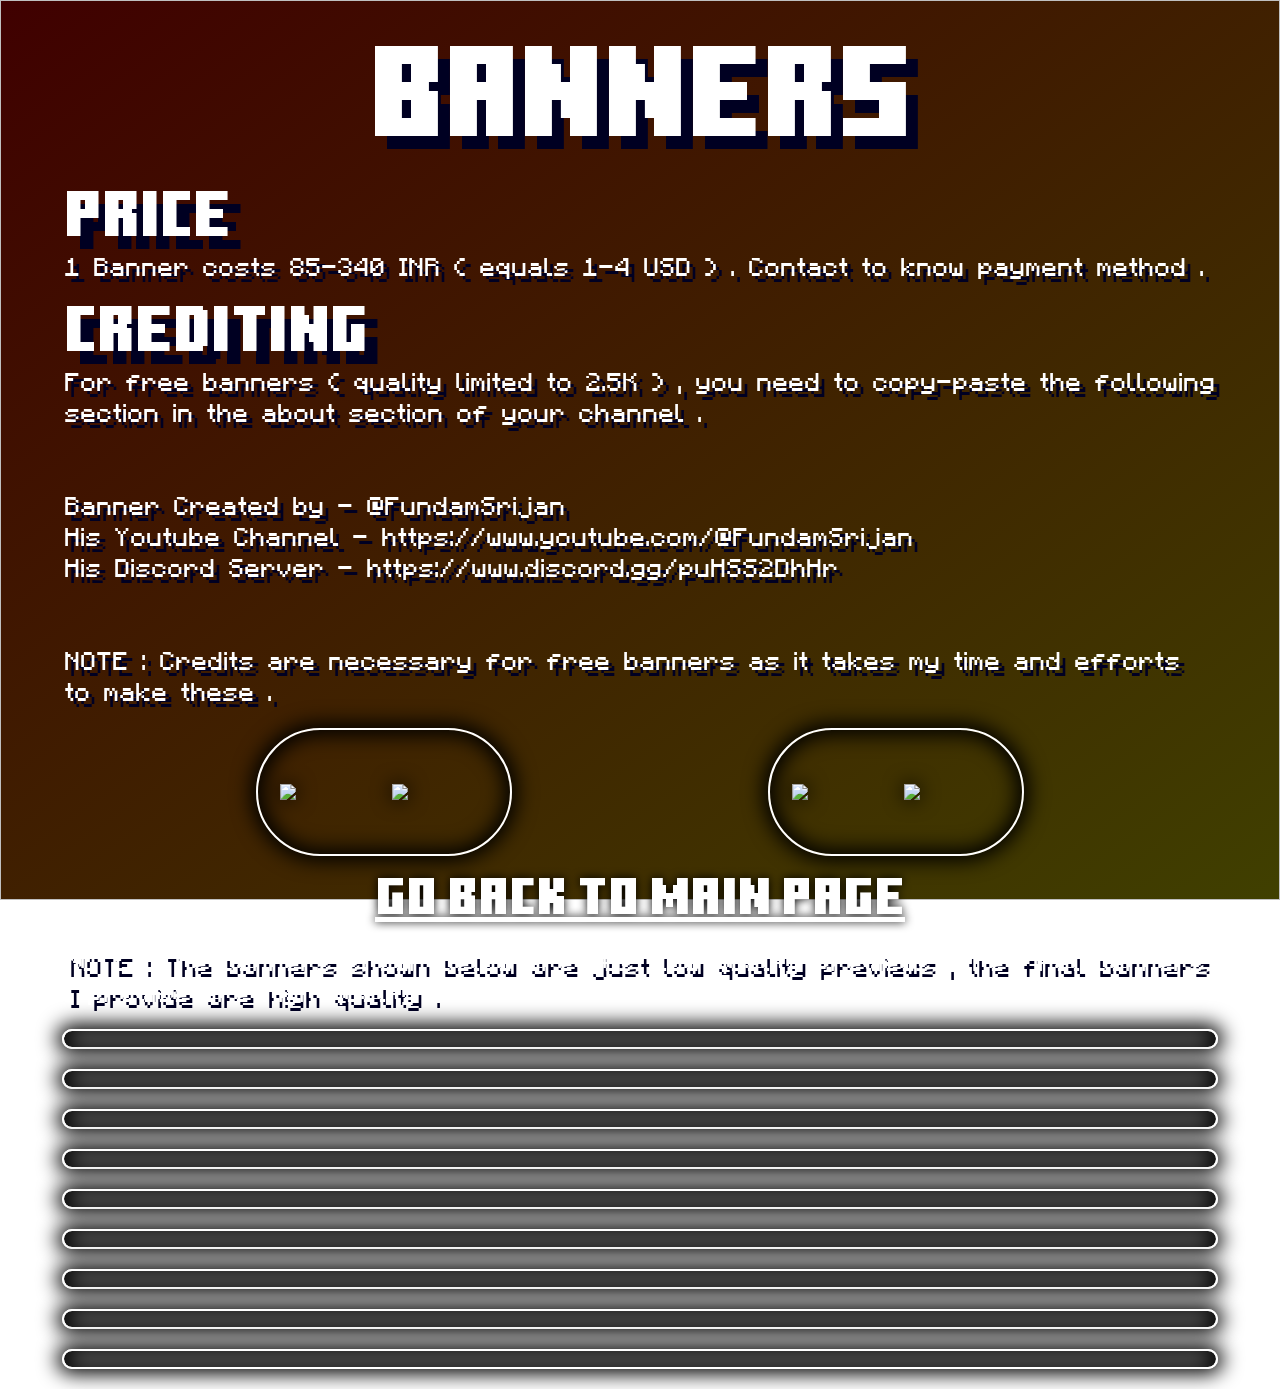
==== Banners.html @ b44b27fe "Added Files" ====
<!DOCTYPE html>
<html lang="en">
<head>
  <meta charset="UTF-8">
  <meta http-equiv="X-UA-Compatible" content="IE=Edge">
  <meta name="viewport" content="width=device-width, initial-scale=1">

  <title>Banners</title>



  <!-- Custom Styles -->
  <link rel="stylesheet" href="style.css">
</head>
<body>
  


<!--Background-->
<img id="bg">



<!--Header-->
<div class="centering-divs">
 <h1 id="main-heading">
  Banners
 </h1>
</div>



<h1 class="para">
 Price
</h1>

<p>
 1 Banner costs 85-340 INR ( equals 1-4 USD ) . Contact to know payment method .
</p>

<h1 class="para">
 Crediting
</h1>

<p>
 For free banners ( quality limited to 2.5K ) , you need to copy-paste the following section in the about section of your channel .
 <br>
 <br>
 <br>
 Banner Created by - @FundamSrijan
 <br>
 His Youtube Channel - https://www.youtube.com/@FundamSrijan
 <br>
 His Discord Server - https://www.discord.gg/puHSS2DhHr
 <br>
 <br>
 <br>
 NOTE : Credits are necessary for free banners as it takes my time and efforts to make these .
</p>



<div class="centering-divs">
<button type="button" onclick="document.location='https://www.youtube.com/@FundamSrijan'">
  <img class="small-imgs" src="https://drive.google.com/thumbnail?id=1WjuZhdmUgaDlxo2lurSVw4K-xnU2shjJ&sz=w50">
  <img class="small-imgs" src="https://drive.google.com/thumbnail?id=1fJvFSmMaaBZ1nNKetFdMMTIqCtaP8YgZ&sz=w50">
</button>

<button type="button" onclick="document.location='https://www.discord.gg/puHSS2DhHr'">
  <img class="small-imgs" src="https://drive.google.com/thumbnail?id=1Hf8YpbMor1um99ZLVPhJPsMjMfkKfHrd&sz=w50">
  <img class="small-imgs" src="https://drive.google.com/thumbnail?id=1fKVK521BMCvHv3K9pSMIUPXjTfQh4fQ8&sz=w50">
</button>
</div>



<div class="centering-divs">
 <a href="index.html"> Go back to main page</a>
</div>



<p>
 NOTE : The banners shown below are just low quality previews , the final banners I provide are high quality .
</p>



<!--Images-->
<div style="background-image : url('https://drive.google.com/thumbnail?id=1d1_dF5GaYFmfM5zEqM_MEcZdSvYZNuxw&sz=w640') ;" class="img-divs">
<img class="imgs" src="https://drive.google.com/thumbnail?id=1d1_dF5GaYFmfM5zEqM_MEcZdSvYZNuxw&sz=w640">
</div>



<div style="background-image : url('https://drive.google.com/thumbnail?id=1n4JVRs805Rrv4m5KdSCsQ-Xusl15WyLe&sz=w640') ;" class="img-divs">
<img class="imgs" src="https://drive.google.com/thumbnail?id=1n4JVRs805Rrv4m5KdSCsQ-Xusl15WyLe&sz=w640">
</div>



<div style="background-image : url('https://drive.google.com/thumbnail?id=1X8yAq_o3OlENPaKrUcS6my6qKgRMHiC2&sz=w640') ;" class="img-divs">
<img class="imgs" src="https://drive.google.com/thumbnail?id=1X8yAq_o3OlENPaKrUcS6my6qKgRMHiC2&sz=w640">
</div>



<div style="background-image : url('https://drive.google.com/thumbnail?id=1dvCYZrQjY1u45kJ4vXkkzRBFltJVWw6f&sz=w640') ;" class="img-divs">
<img class="imgs" src="https://drive.google.com/thumbnail?id=1dvCYZrQjY1u45kJ4vXkkzRBFltJVWw6f&sz=w640">
</div>



<div style="background-image : url('https://drive.google.com/thumbnail?id=1mfPqG4HvLgcv7kPyRMLzLtgq3jp9HdFp&sz=w640') ;" class="img-divs">
<img class="imgs" src="https://drive.google.com/thumbnail?id=1mfPqG4HvLgcv7kPyRMLzLtgq3jp9HdFp&sz=w640">
</div>



<div style="background-image : url('https://drive.google.com/thumbnail?id=1bCctXO48s4P2f2H7BwLXY-_sPyKnoLuG&sz=w640') ;" class="img-divs">
<img class="imgs" src="https://drive.google.com/thumbnail?id=1bCctXO48s4P2f2H7BwLXY-_sPyKnoLuG&sz=w640">
</div>



<div style="background-image : url('https://drive.google.com/thumbnail?id=15lpztBGO5AYeudbzoAuvAQkCA9D6zFAp&sz=w640') ;" class="img-divs">
<img class="imgs" src="https://drive.google.com/thumbnail?id=15lpztBGO5AYeudbzoAuvAQkCA9D6zFAp&sz=w640">
</div>



<div style="background-image : url('https://drive.google.com/thumbnail?id=13oWbMY8WXGMd5MAzKmD8KPG2RMo4-y3D&sz=w640') ;" class="img-divs">
<img class="imgs" src="https://drive.google.com/thumbnail?id=13oWbMY8WXGMd5MAzKmD8KPG2RMo4-y3D&sz=w640">
</div>



<div style="background-image : url('https://drive.google.com/thumbnail?id=1D_qXOG-hTnNs5x8s5_BBOqEFFnxPlyqC&sz=w640') ;" class="img-divs">
<img class="imgs" src="https://drive.google.com/thumbnail?id=1D_qXOG-hTnNs5x8s5_BBOqEFFnxPlyqC&sz=w640">
</div>



<!--Bottom Margin-->
<div id="bottom-margin"> </div>



 </body>
 </html>
---- style.css ----
@font-face {
  font-family : minecraft ;
  src: url('Mojangles.ttf');
}

@font-face {
  font-family : minecraft-ten ;
  src: url('MinecraftTen.ttf');
}



* {
  margin : 0 ;
  font-size : 4vw ;
  font-family : minecraft ;
  color : #ffffff ;
  text-shadow : 0px 0px 10px black ;
}



button {
  background-color : rgba(0,0,0,0) ;
  display : flex ;
  justify-content : space-evenly ;
  align-items : center ;
  height : 10vw ;
  width : 20vw ;
  border-radius : 10vw ;
  border : solid white 2px ;
  box-shadow : 0px 0px 20px 5px black inset , 0px 0px 20px 5px black ;
}

h1 {
 margin-top : 20px ;
 font-family : minecraft-ten ;
 font-weight : 100 ;
 text-shadow : 1vw 1vw 0px #000022 ;
}

p {
 margin : 0px 5vw ;
 text-shadow : 1vw 1vw 0px #000022 ;
 font-size : 2vw ;
 text-shadow : 0.5vw 0.5vw 0px #000022 ;
}

a {
 font-family : minecraft-ten ;
 margin-bottom : 20px ;
}



.img-divs {
  background-size : 90vw ;
  display : block ;
  margin-left : auto ;
  margin-right : auto ;
  margin-top : 20px ;
  width : 90vw ;
  border : solid white 2px ;
  box-shadow : 0px 0px 20px 5px black inset , 0px 0px 20px 5px black ;
  border-radius : 10vw ;
}

.centering-divs {
 margin-top : 20px ;
 display : flex ;
 justify-content : space-evenly ;
}

.imgs {
  display : block ;
  margin-top : 0px ;
  margin-left : auto ;
  margin-right : auto ;
  z-index : -1 ;
  width : 90vw ;
  visibility : hidden ;
}

.small-imgs {
  width : 40% ;
  position : relative ;
  filter : drop-shadow(0px 0px 10px black) ; 
}

.para {
 margin-left : 5vw ;
 font-size : 5vw ;
}

.pfp {
 border-radius : 50% ;
}



@property --hue1 {
 syntax : "<angle>" ;
 initial-value : 0deg ;
 inherits : false ;
}

@property --hue2 {
 syntax : "<angle>" ;
 initial-value : 60deg ;
 inherits : false ;
}



@keyframes bgcolor {
 0% {
  --hue1 : 0deg ;
  --hue2 : 60deg ;
 }
 
 100% {
  --hue1 : 360deg ;
  --hue2 : 420deg ;
 }
}



#bg {
 background : linear-gradient(to bottom right,hsl(var(--hue1),100%,12.5%),hsl(var(--hue2),100%,12.5%)) ;
 width : 100vw ;
 height : 100vh ;
 z-index : -2 ;
 position : fixed ;
 top : 0px ;
 left : 0px ;
 animation : bgcolor 10s linear 0s infinite normal ;
}

#identity {
 border-radius : 50% ;
 background-size : 80vw ;
 width : 80vw ;
 height : 80vw ;
}

#main-heading {
 font-size : 10vw ;
}

#bottom-margin {
 height : 20px ;
}
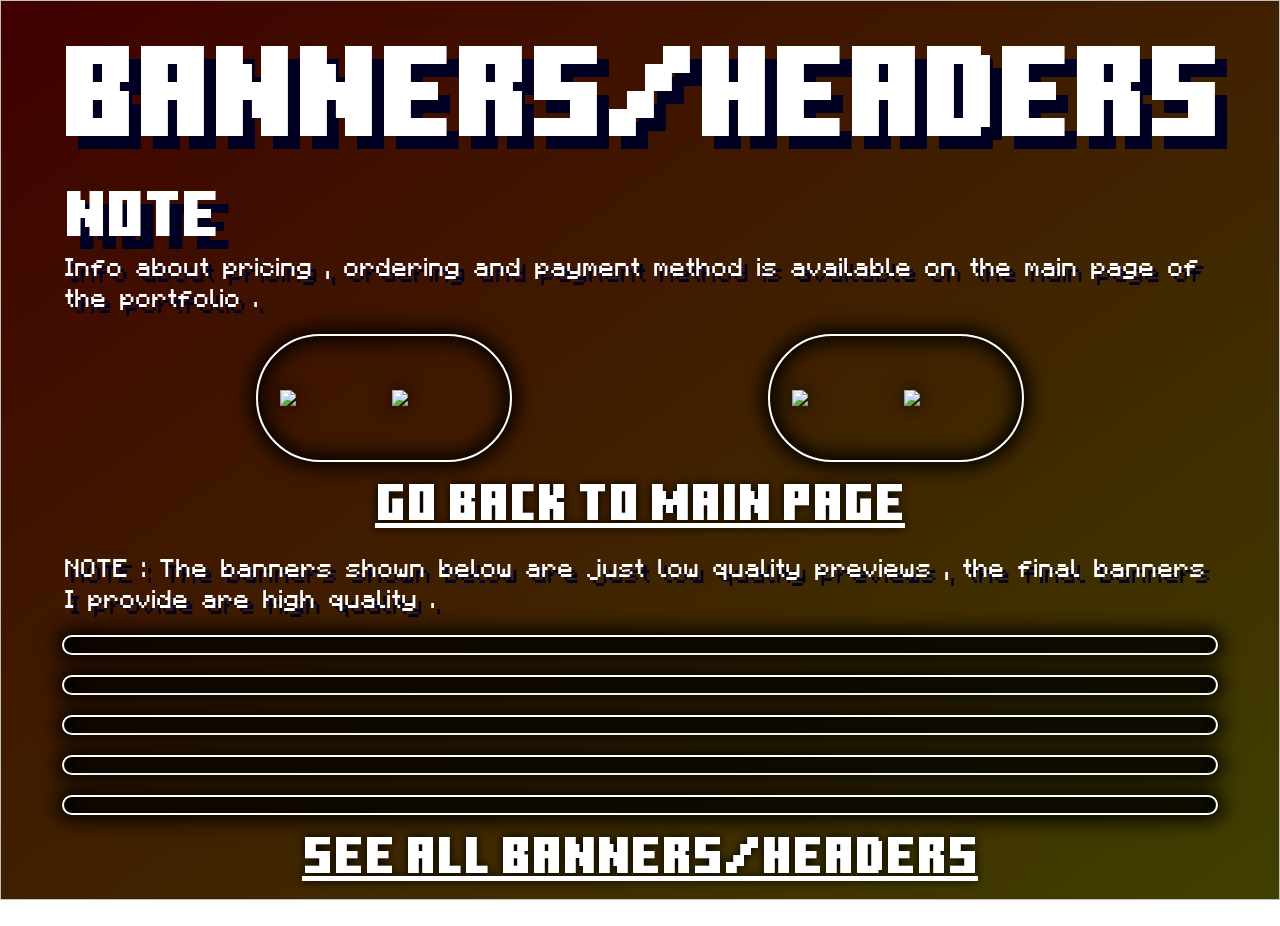
==== commit f3d50f31: "Update Banners.html" ====
--- a/Banners.html
+++ b/Banners.html
@@ -24,51 +24,31 @@
 <!--Header-->
 <div class="centering-divs">
  <h1 id="main-heading">
-  Banners
+  Banners/Headers
  </h1>
 </div>
 
 
 
 <h1 class="para">
- Price
+ Note
 </h1>
 
 <p>
- 1 Banner costs 85-340 INR ( equals 1-4 USD ) . Contact to know payment method .
-</p>
-
-<h1 class="para">
- Crediting
-</h1>
-
-<p>
- For free banners ( quality limited to 2.5K ) , you need to copy-paste the following section in the about section of your channel .
- <br>
- <br>
- <br>
- Banner Created by - @FundamSrijan
- <br>
- His Youtube Channel - https://www.youtube.com/@FundamSrijan
- <br>
- His Discord Server - https://www.discord.gg/puHSS2DhHr
- <br>
- <br>
- <br>
- NOTE : Credits are necessary for free banners as it takes my time and efforts to make these .
+ Info about pricing , ordering and payment method is available on the main page of the portfolio .
 </p>
 
 
 
 <div class="centering-divs">
 <button type="button" onclick="document.location='https://www.youtube.com/@FundamSrijan'">
-  <img class="small-imgs" src="https://drive.google.com/thumbnail?id=1WjuZhdmUgaDlxo2lurSVw4K-xnU2shjJ&sz=w50">
-  <img class="small-imgs" src="https://drive.google.com/thumbnail?id=1fJvFSmMaaBZ1nNKetFdMMTIqCtaP8YgZ&sz=w50">
+  <img class="small-imgs" src="https://drive.google.com/thumbnail?id=1xe43qj6jdX_s0UbOpAl0jBiWu7oLebfC&sz=w50">
+  <img class="small-imgs" src="https://drive.google.com/thumbnail?id=1xaTsyRbpovsRetjECpksjwEUot14LWzF&sz=w50">
 </button>
 
 <button type="button" onclick="document.location='https://www.discord.gg/puHSS2DhHr'">
-  <img class="small-imgs" src="https://drive.google.com/thumbnail?id=1Hf8YpbMor1um99ZLVPhJPsMjMfkKfHrd&sz=w50">
-  <img class="small-imgs" src="https://drive.google.com/thumbnail?id=1fKVK521BMCvHv3K9pSMIUPXjTfQh4fQ8&sz=w50">
+  <img class="small-imgs" src="https://drive.google.com/thumbnail?id=1xbpB0r2W1quw06pRxxqo3iIA-y47pXVh&sz=w50">
+  <img class="small-imgs" src="https://drive.google.com/thumbnail?id=1x_shO14cs1aMX1H17Z9DXC9yS6lygQyP&sz=w50">
 </button>
 </div>
 
@@ -87,8 +67,20 @@
 
 
 <!--Images-->
-<div style="background-image : url('https://drive.google.com/thumbnail?id=1d1_dF5GaYFmfM5zEqM_MEcZdSvYZNuxw&sz=w640') ;" class="img-divs">
-<img class="imgs" src="https://drive.google.com/thumbnail?id=1d1_dF5GaYFmfM5zEqM_MEcZdSvYZNuxw&sz=w640">
+<div style="background-image : url('https://drive.google.com/thumbnail?id=1vzAVKVybhqpSrgmpuFr72-1dssIENvaS&sz=w640') ;" class="img-divs">
+<img class="imgs" src="https://drive.google.com/thumbnail?id=1vzAVKVybhqpSrgmpuFr72-1dssIENvaS&sz=w640">
+</div>
+
+
+
+<div style="background-image : url('https://drive.google.com/thumbnail?id=1tpzq_wDJUnND_NeKonRdlsYANUM5hWZX&sz=w640') ;" class="img-divs">
+<img class="imgs" src="https://drive.google.com/thumbnail?id=1tpzq_wDJUnND_NeKonRdlsYANUM5hWZX&sz=w640">
+</div>
+
+
+
+<div style="background-image : url('https://drive.google.com/thumbnail?id=1l21ZLJz1PAvXOHaaKaJHDqkeoi5mr_bn&sz=w640') ;" class="img-divs">
+<img class="imgs" src="https://drive.google.com/thumbnail?id=1l21ZLJz1PAvXOHaaKaJHDqkeoi5mr_bn&sz=w640">
 </div>
 
 
@@ -99,44 +91,16 @@
 
 
 
-<div style="background-image : url('https://drive.google.com/thumbnail?id=1X8yAq_o3OlENPaKrUcS6my6qKgRMHiC2&sz=w640') ;" class="img-divs">
-<img class="imgs" src="https://drive.google.com/thumbnail?id=1X8yAq_o3OlENPaKrUcS6my6qKgRMHiC2&sz=w640">
-</div>
-
-
-
-<div style="background-image : url('https://drive.google.com/thumbnail?id=1dvCYZrQjY1u45kJ4vXkkzRBFltJVWw6f&sz=w640') ;" class="img-divs">
-<img class="imgs" src="https://drive.google.com/thumbnail?id=1dvCYZrQjY1u45kJ4vXkkzRBFltJVWw6f&sz=w640">
-</div>
-
-
-
 <div style="background-image : url('https://drive.google.com/thumbnail?id=1mfPqG4HvLgcv7kPyRMLzLtgq3jp9HdFp&sz=w640') ;" class="img-divs">
 <img class="imgs" src="https://drive.google.com/thumbnail?id=1mfPqG4HvLgcv7kPyRMLzLtgq3jp9HdFp&sz=w640">
 </div>
 
 
 
-<div style="background-image : url('https://drive.google.com/thumbnail?id=1bCctXO48s4P2f2H7BwLXY-_sPyKnoLuG&sz=w640') ;" class="img-divs">
-<img class="imgs" src="https://drive.google.com/thumbnail?id=1bCctXO48s4P2f2H7BwLXY-_sPyKnoLuG&sz=w640">
-</div>
-
-
-
-<div style="background-image : url('https://drive.google.com/thumbnail?id=15lpztBGO5AYeudbzoAuvAQkCA9D6zFAp&sz=w640') ;" class="img-divs">
-<img class="imgs" src="https://drive.google.com/thumbnail?id=15lpztBGO5AYeudbzoAuvAQkCA9D6zFAp&sz=w640">
-</div>
-
-
-
-<div style="background-image : url('https://drive.google.com/thumbnail?id=13oWbMY8WXGMd5MAzKmD8KPG2RMo4-y3D&sz=w640') ;" class="img-divs">
-<img class="imgs" src="https://drive.google.com/thumbnail?id=13oWbMY8WXGMd5MAzKmD8KPG2RMo4-y3D&sz=w640">
-</div>
-
-
-
-<div style="background-image : url('https://drive.google.com/thumbnail?id=1D_qXOG-hTnNs5x8s5_BBOqEFFnxPlyqC&sz=w640') ;" class="img-divs">
-<img class="imgs" src="https://drive.google.com/thumbnail?id=1D_qXOG-hTnNs5x8s5_BBOqEFFnxPlyqC&sz=w640">
+<div class="centering-divs">
+  <a href="https://drive.google.com/drive/folders/1_qWEV4RIhQD98L7FuIFlXM3ZnK1vw-j8">
+    See All Banners/Headers
+  </a>
 </div>
 
 
@@ -147,4 +111,4 @@
 
 
  </body>
- </html>+ </html>
